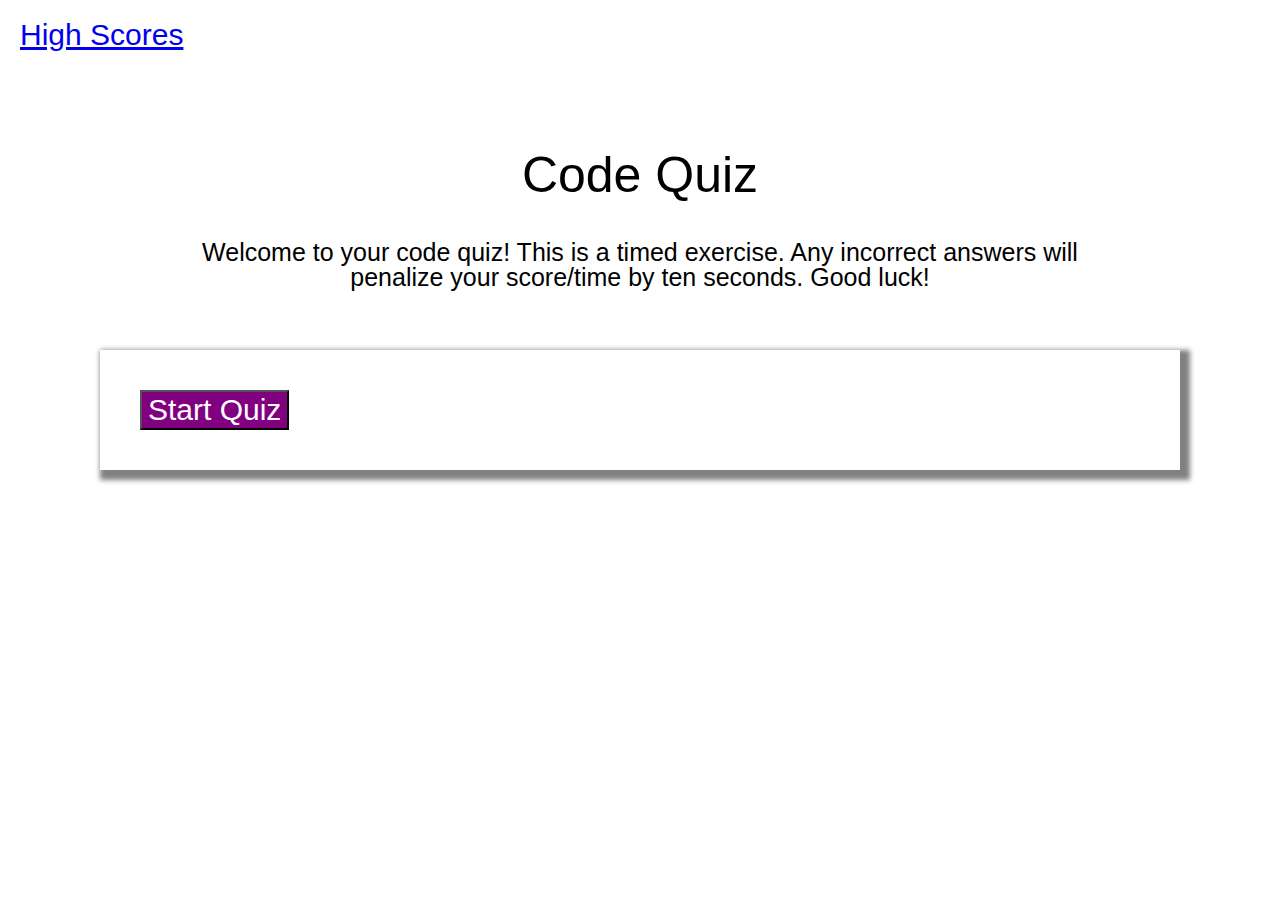
==== index.html @ 8285fc9e "Added answer elements and attributes that don't work" ====
<!DOCTYPE html>
<html lang="en">
<head>
    <meta charset="UTF-8">
    <meta http-equiv="X-UA-Compatible" content="IE=edge">
    <meta name="viewport" content="width=device-width, initial-scale=1.0">
    <title>Code Quiz</title>
    <link rel="stylesheet" href="./assets/css/reset.css">
    <link rel="stylesheet" href="./assets/css/style.css">
</head>

<body>
    <nav>
        <section id="high-scores">
            <a href="placeholder high score page">High Scores</a>
        </section>

        <section id="timer"></section>
    </nav>
    
    <main>
        <div id="welcome-text">
            <h1>Code Quiz</h1>
            <p>Welcome to your code quiz! This is a timed exercise. Any incorrect answers will penalize your score/time by ten seconds. Good luck!</p>
        </div>
        <div id="container">
            <button id="start-btn">Start Quiz</button>
            <div id="quiz-content">
                <div id="quiz-questions">
                <div id="quiz-answers"></div>  
            </div>
        </div> 
    </main>
    <script src="./script.js"></script>
</body>
</html>
---- assets/css/style.css ----
body {
    background-color: white;
    font-family:sans-serif;
}

nav{
    display: flex;
    justify-content: space-between;
    margin: 20px;
}

h1 {
    text-align: center;
    font-size: 50px;
    margin-top: 20px;
    padding: 20px;
}

p {
    text-align: center;
    font-size: 25px;
    padding: 10px;  
    margin-bottom: 10px;
    margin: 10px;
}

#welcome-text {
    display: flex;
    justify-content: center;
    flex-direction: column;
    margin: 0 auto;
    max-width: 1000px;
    padding: 40px;

}

.hide {
    display: none;
}

#high-scores {
    float: left;
    color: purple;
    font-size: 30px;
}

#timer {
    float: right;
    color: black;
    font-size: 30px;
}

#container {
    background-color: white;
    box-shadow: grey 5px 5px 5px 5px;
    color: black;
    font-size: 20px;
    margin: 0 auto;
    max-width: 1000px;
    padding: 40px;

}

#start {
    justify-content: center;
    padding: 20px;
    text-align: center;
    margin-top: 30px;
}

#start-btn {
    background-color: purple;
    color: white;
    justify-content: center;
    font-size: 30px;
    cursor: pointer;
   
}
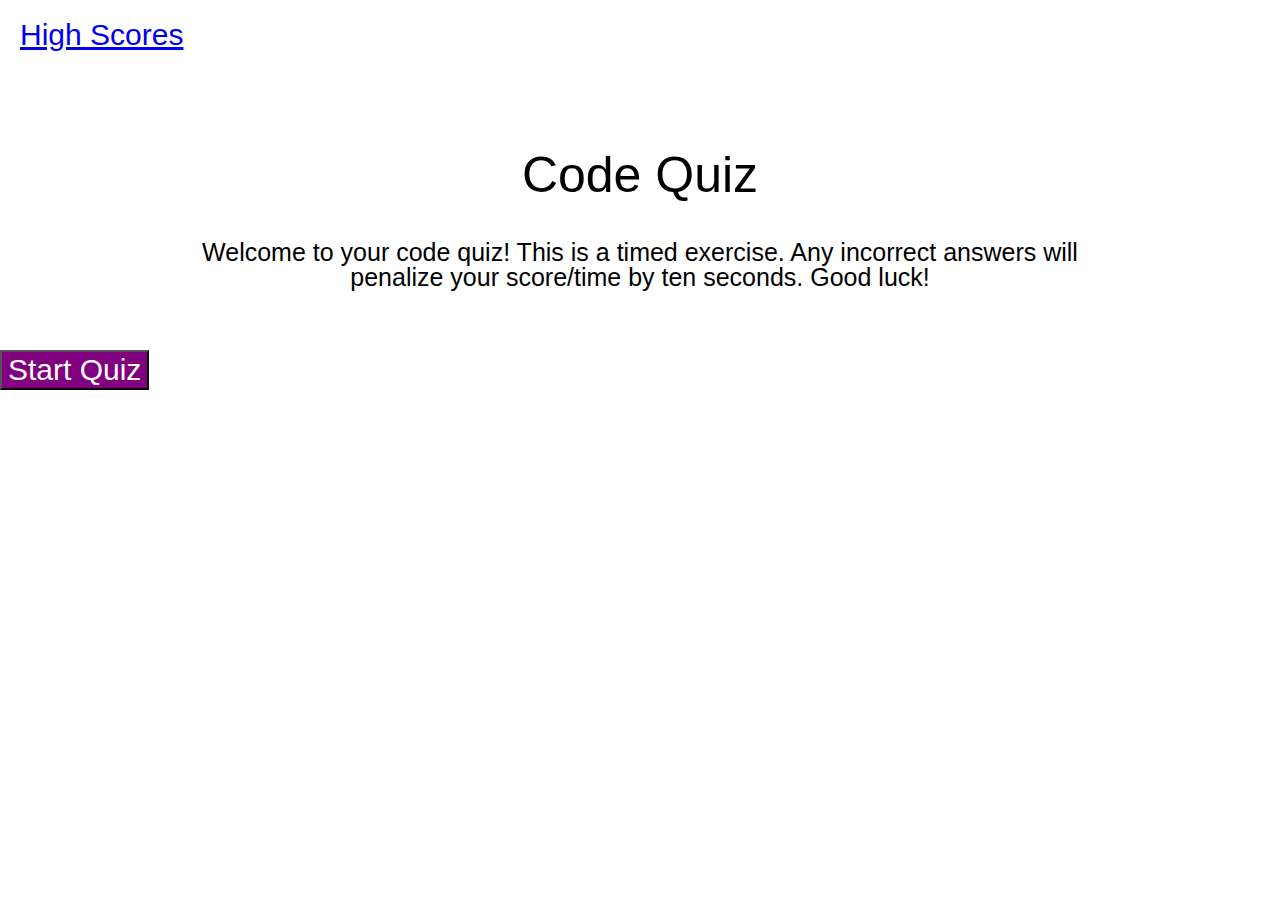
==== commit 13607f59: "Fixed quiz questions to display first question!" ====
--- a/index.html
+++ b/index.html
@@ -26,7 +26,7 @@
         <div id="container">
             <button id="start-btn">Start Quiz</button>
             <div id="quiz-content">
-                <div id="quiz-questions">
+                <div id="quiz-questions"></div>
                 <div id="quiz-answers"></div>  
             </div>
         </div> 
--- a/assets/css/style.css
+++ b/assets/css/style.css
@@ -50,23 +50,25 @@
     font-size: 30px;
 }
 
-#container {
+/* #container {
     background-color: white;
     box-shadow: grey 5px 5px 5px 5px;
     color: black;
     font-size: 20px;
     margin: 0 auto;
     max-width: 1000px;
-    padding: 40px;
+    padding: 20px;
+    display: flex;
+    justify-content: center;
 
 }
 
-#start {
+#quiz-content {
     justify-content: center;
     padding: 20px;
     text-align: center;
     margin-top: 30px;
-}
+} */
 
 #start-btn {
     background-color: purple;
@@ -75,4 +77,8 @@
     font-size: 30px;
     cursor: pointer;
    
-}+}
+
+#quiz-questions {
+    font-size: 20px;
+}
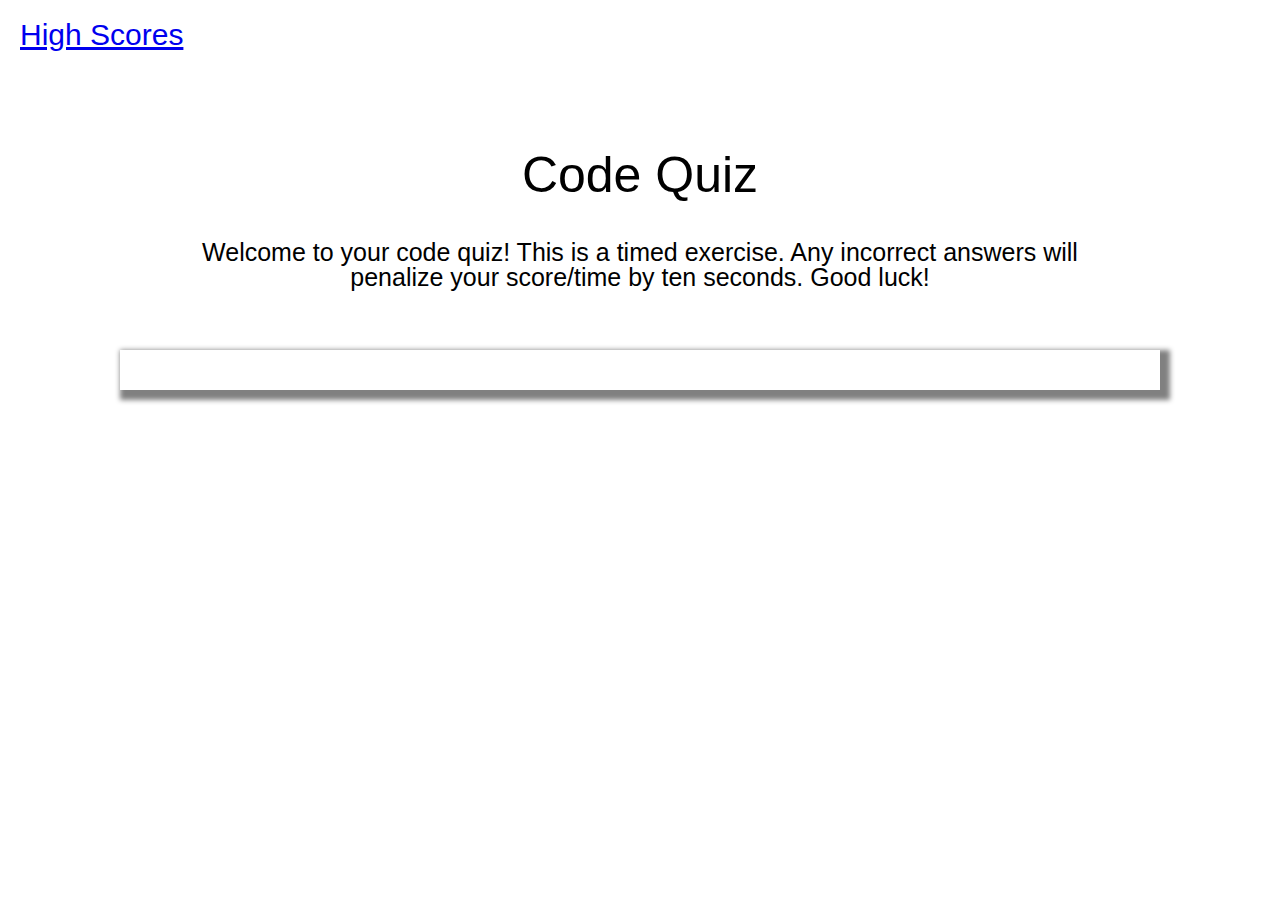
==== commit 194c4055: "Added second JS to test revisions; updated HTML and CSS to align" ====
--- a/index.html
+++ b/index.html
@@ -19,18 +19,16 @@
     </nav>
     
     <main>
-        <div id="welcome-text">
+        <section id="welcome-text">
             <h1>Code Quiz</h1>
             <p>Welcome to your code quiz! This is a timed exercise. Any incorrect answers will penalize your score/time by ten seconds. Good luck!</p>
-        </div>
-        <div id="container">
-            <button id="start-btn">Start Quiz</button>
-            <div id="quiz-content">
-                <div id="quiz-questions"></div>
-                <div id="quiz-answers"></div>  
-            </div>
-        </div> 
+        </section>
+        <section id="container">
+            <div id="quiz-questions"></div>
+            <ul id="quiz-answers">
+            </ul>  
+        </section> 
     </main>
-    <script src="./script.js"></script>
+    <script src="./script2.js"></script>
 </body>
 </html>--- a/assets/css/style.css
+++ b/assets/css/style.css
@@ -50,7 +50,7 @@
     font-size: 30px;
 }
 
-/* #container {
+#container {
     background-color: white;
     box-shadow: grey 5px 5px 5px 5px;
     color: black;
@@ -60,6 +60,7 @@
     padding: 20px;
     display: flex;
     justify-content: center;
+    flex-direction: column;
 
 }
 
@@ -68,7 +69,7 @@
     padding: 20px;
     text-align: center;
     margin-top: 30px;
-} */
+}
 
 #start-btn {
     background-color: purple;
@@ -79,6 +80,18 @@
    
 }
 
+.btn {
+    background-color: purple;
+    color: white;
+    display: flex;
+    justify-content: center;
+    font-size: 30px;
+    cursor: pointer;
+    border: solid, black;
+    padding: 10px;
+    width: 50%;
+}
+
 #quiz-questions {
     font-size: 20px;
 }
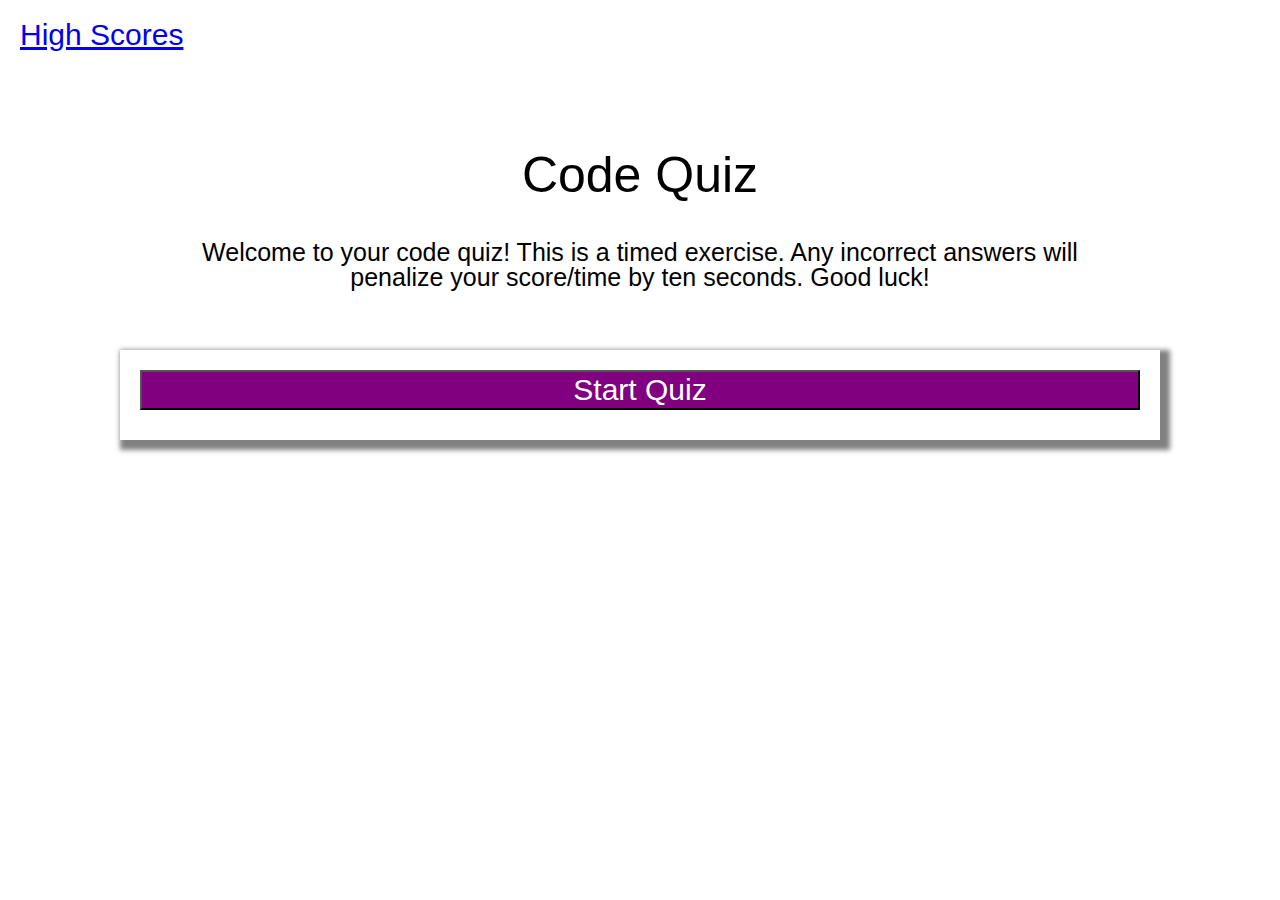
==== commit 8b6ecb15: "updated questions in main JS" ====
--- a/index.html
+++ b/index.html
@@ -24,11 +24,12 @@
             <p>Welcome to your code quiz! This is a timed exercise. Any incorrect answers will penalize your score/time by ten seconds. Good luck!</p>
         </section>
         <section id="container">
+            <button id="start-btn">Start Quiz</button>
             <div id="quiz-questions"></div>
             <ul id="quiz-answers">
             </ul>  
         </section> 
     </main>
-    <script src="./script2.js"></script>
+    <script src="./script.js"></script>
 </body>
 </html>--- a/assets/css/style.css
+++ b/assets/css/style.css
@@ -34,9 +34,7 @@
 
 }
 
-.hide {
-    display: none;
-}
+
 
 #high-scores {
     float: left;
@@ -94,4 +92,10 @@
 
 #quiz-questions {
     font-size: 20px;
+    margin-bottom: 10px;
 }
+
+#button {
+    display: flex;
+    flex-direction: column;
+} 
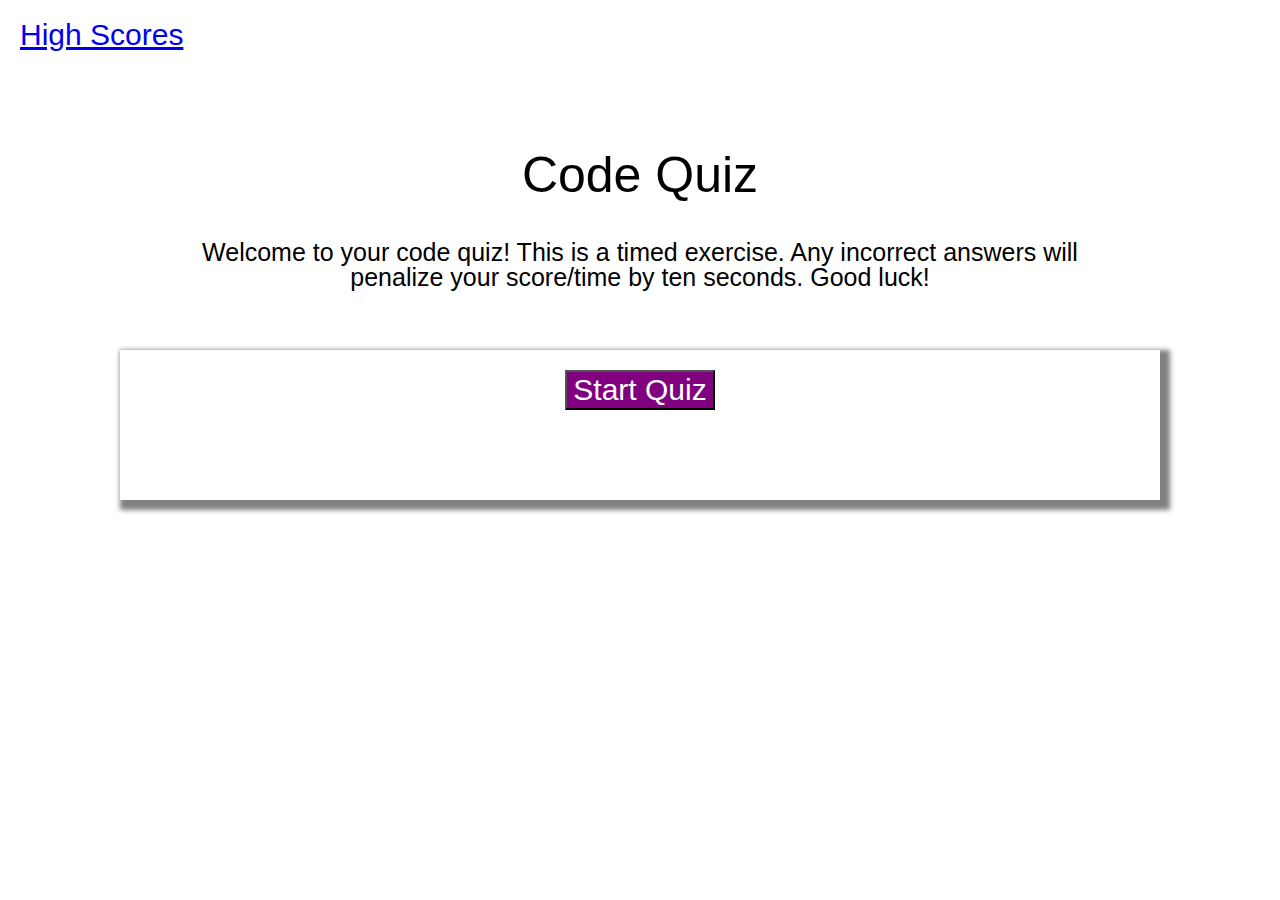
==== commit e8554b3b: "Updated current score function and css for high scores" ====
--- a/index.html
+++ b/index.html
@@ -12,13 +12,13 @@
 <body>
     <nav>
         <section id="high-scores">
-            <a href="placeholder high score page">High Scores</a>
+            <a href="#high-score-page">High Scores</a>
         </section>
 
         <section id="timer"></section>
     </nav>
     
-    <main>
+    <main id="quiz-section">
         <section id="welcome-text">
             <h1>Code Quiz</h1>
             <p>Welcome to your code quiz! This is a timed exercise. Any incorrect answers will penalize your score/time by ten seconds. Good luck!</p>
@@ -26,10 +26,25 @@
         <section id="container">
             <button id="start-btn">Start Quiz</button>
             <div id="quiz-questions"></div>
-            <ul id="quiz-answers">
-            </ul>  
+            <ul id="quiz-answers"></ul>  
+            <div id="result"></div>
         </section> 
     </main>
+
+    <section class="hidden" id="score-form">
+        <p><span id="end-score"></span></p>
+        <input id="initials" type="text" placeholder="Enter Initials">
+        <button id="save-button">Save</button>
+    </section>
+
+    <section class="hidden" id="high-score-page">
+        <h1>High Scores</h1>
+        <div id="list-div">
+        <ul id="high-score-list">
+        </ul>
+        </div>
+    </section>
+
     <script src="./script.js"></script>
 </body>
 </html>--- a/assets/css/style.css
+++ b/assets/css/style.css
@@ -31,10 +31,7 @@
     margin: 0 auto;
     max-width: 1000px;
     padding: 40px;
-
 }
-
-
 
 #high-scores {
     float: left;
@@ -59,22 +56,18 @@
     display: flex;
     justify-content: center;
     flex-direction: column;
-
-}
-
-#quiz-content {
-    justify-content: center;
-    padding: 20px;
-    text-align: center;
-    margin-top: 30px;
+    align-items: center;
 }
 
 #start-btn {
     background-color: purple;
     color: white;
     justify-content: center;
+    align-items: center;
     font-size: 30px;
     cursor: pointer;
+    max-width: 50%;
+    display: flex;
    
 }
 
@@ -93,9 +86,88 @@
 #quiz-questions {
     font-size: 20px;
     margin-bottom: 10px;
+    padding: 10px;
 }
 
 #button {
     display: flex;
     flex-direction: column;
 } 
+
+.hidden {
+    display: none;
+}
+
+#score-form {
+    background-color: white;
+    box-shadow: grey 5px 5px 5px 5px;
+    color: black;
+    font-size: 20px;
+    margin: 0 auto;
+    max-width: 1000px;
+    padding: 20px;
+}
+
+#result {
+    text-align: center;
+    font-size: 20px;
+    color: black;
+    padding: 20px;
+    font-weight: bold;
+}
+
+#high-score-list{
+    display: flex;
+    justify-content: space-evenly;
+    font-size: 30px;
+    flex-direction: column;
+    margin: 0;
+    border: 5px;
+    text-align: left;
+}
+
+#list-div {
+    text-align: left;
+    margin: auto;
+    width: 10%;
+}
+
+@media screen and (max-width: 767px) {
+    body { 
+        flex-direction: column;
+        text-align: left;
+        flex-wrap: wrap;
+        width: 100%;
+    }
+
+    #high-scores{
+        font-size: 20px;
+    }
+    #welcome-text {
+        padding: 0;
+    }
+
+    #container {
+        display: flex;
+        flex-direction: column;
+        flex-basis: content;
+        max-width: 75%;
+    }
+    h1 {
+        font-size: 30px;
+        margin: 0;
+    }
+    #timer {
+        font-size: 20px;
+    }
+    p {
+        font-size: 20px;
+    }
+    #start-btn {
+        font-size: 20px;
+    }
+
+    #score-form {
+        margin: 10px;
+    }
+}
